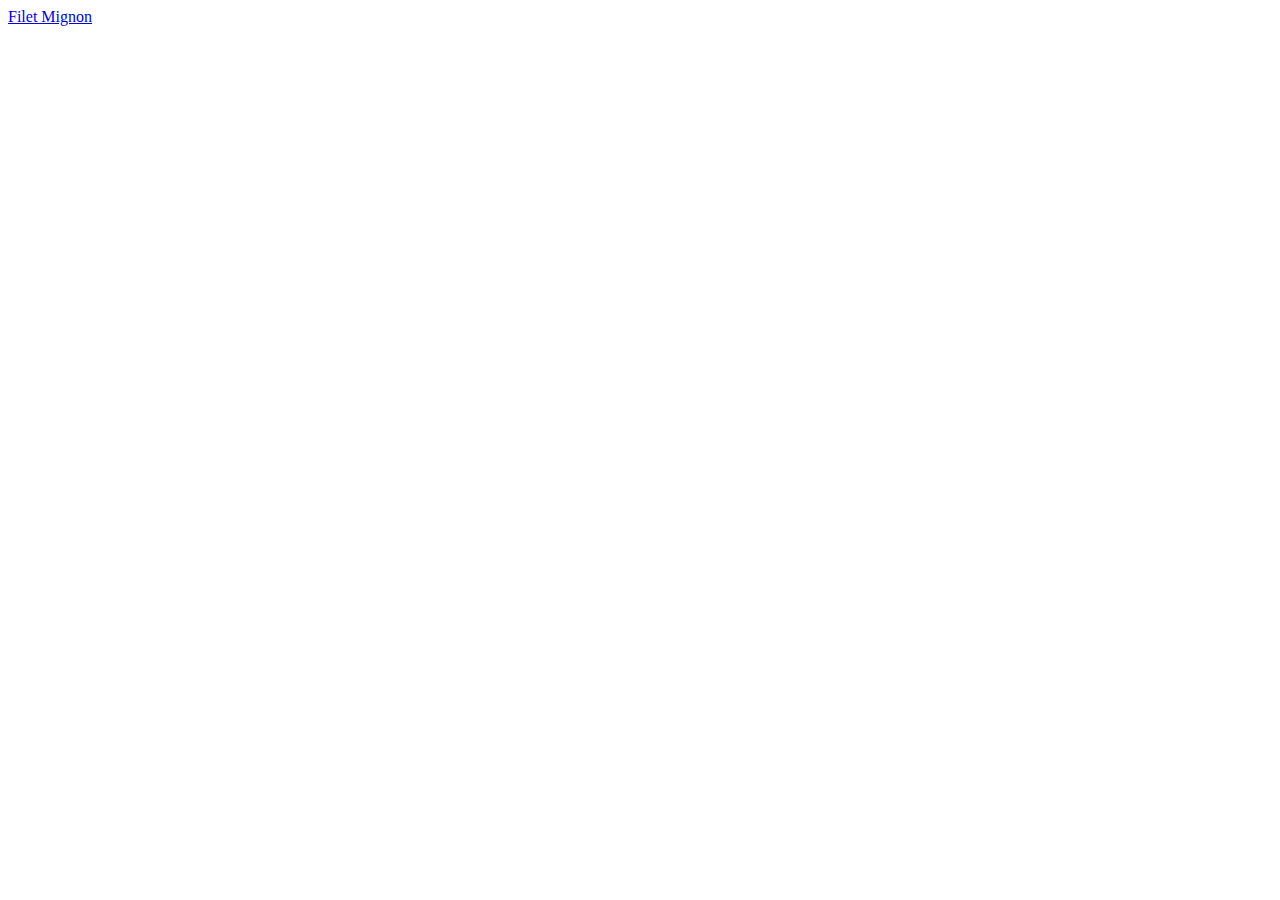
==== index.html @ 2fc2fe20 "Create site structure." ====
<!DOCTYPE html>
<html lang="en">
    <head>
        <meta charset="UTF-8">
        <title>Winter Recipes!</title>
    </head>
    <body>
        <a href="./recipes/filet_mignon.html">Filet Mignon</a>
    </body>
</html>
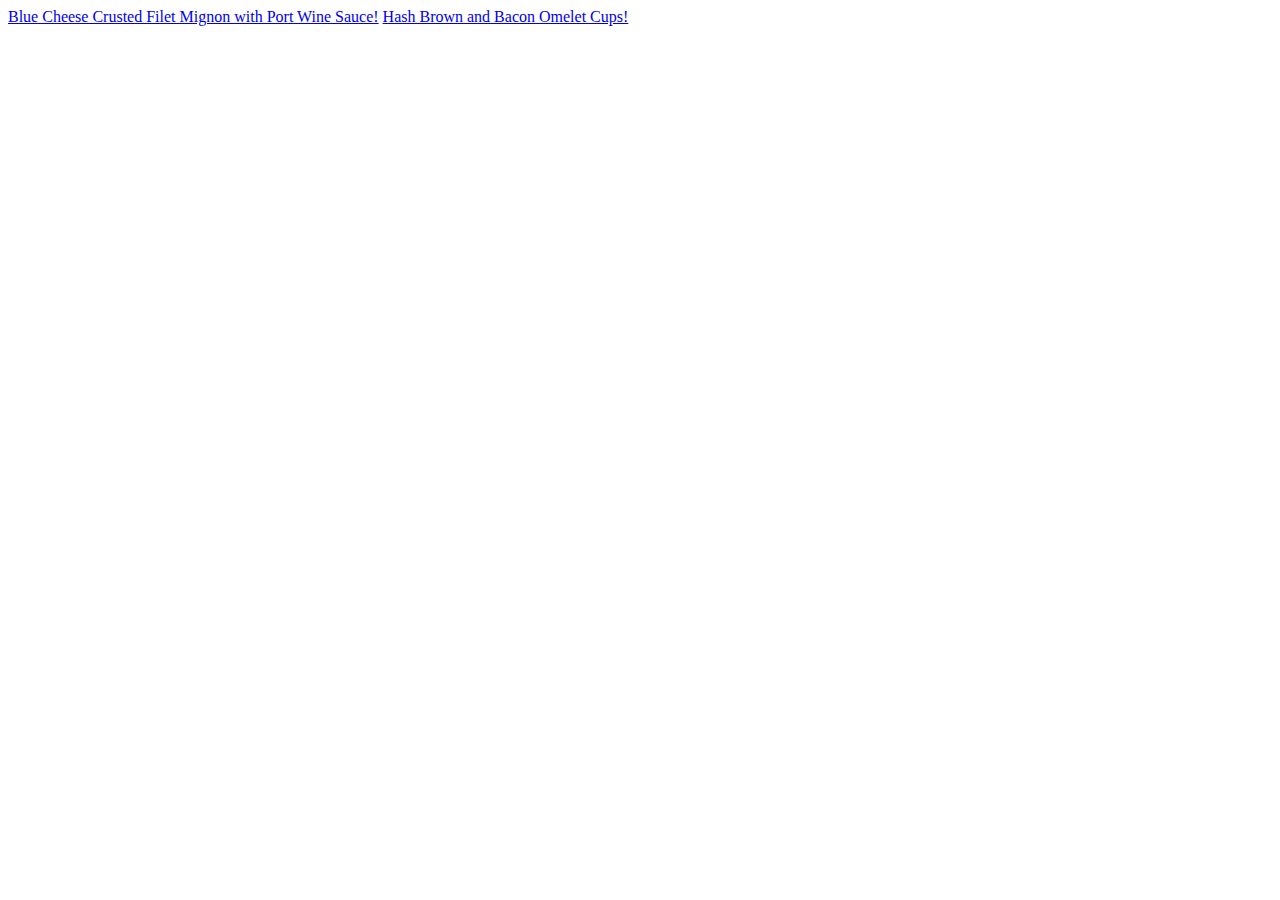
==== commit 3a68394a: "Add hash browns recipe." ====
--- a/index.html
+++ b/index.html
@@ -5,6 +5,7 @@
         <title>Winter Recipes!</title>
     </head>
     <body>
-        <a href="./recipes/filet_mignon.html">Filet Mignon</a>
+        <a href="./recipes/filet_mignon.html">Blue Cheese Crusted Filet Mignon with Port Wine Sauce!</a>
+        <a href="./recipes/hash_brown.html">Hash Brown and Bacon Omelet Cups!</a>
     </body>
 </html>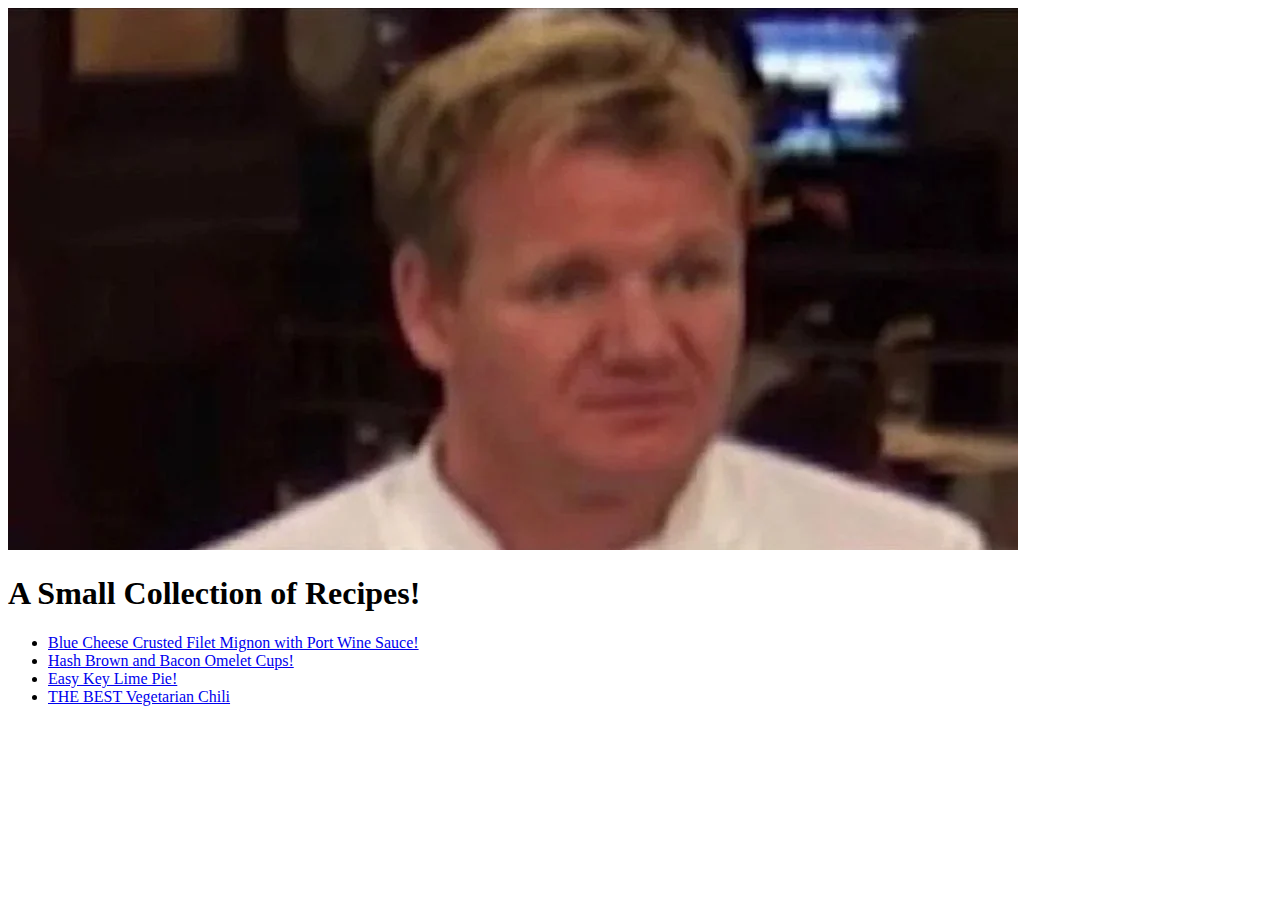
==== commit f9efd911: "Improve Index. Add recipe anchors." ====
--- a/index.html
+++ b/index.html
@@ -5,7 +5,13 @@
         <title>Winter Recipes!</title>
     </head>
     <body>
-        <a href="./recipes/filet_mignon.html">Blue Cheese Crusted Filet Mignon with Port Wine Sauce!</a>
-        <a href="./recipes/hash_brown.html">Hash Brown and Bacon Omelet Cups!</a>
+    <img src="images/gordon.webp">
+    <h1>A Small Collection of Recipes!</h1>
+    <ul>
+        <li><a href="./recipes/filet_mignon.html">Blue Cheese Crusted Filet Mignon with Port Wine Sauce!</a></li>
+        <li><a href="./recipes/hash_brown.html">Hash Brown and Bacon Omelet Cups!</a></li>
+        <li><a href="./recipes/key_lime_pie.html">Easy Key Lime Pie!</a></li>
+        <li><a href="./recipes/veggie_chili.html">THE BEST Vegetarian Chili</a></li>
+      </ul>
     </body>
 </html>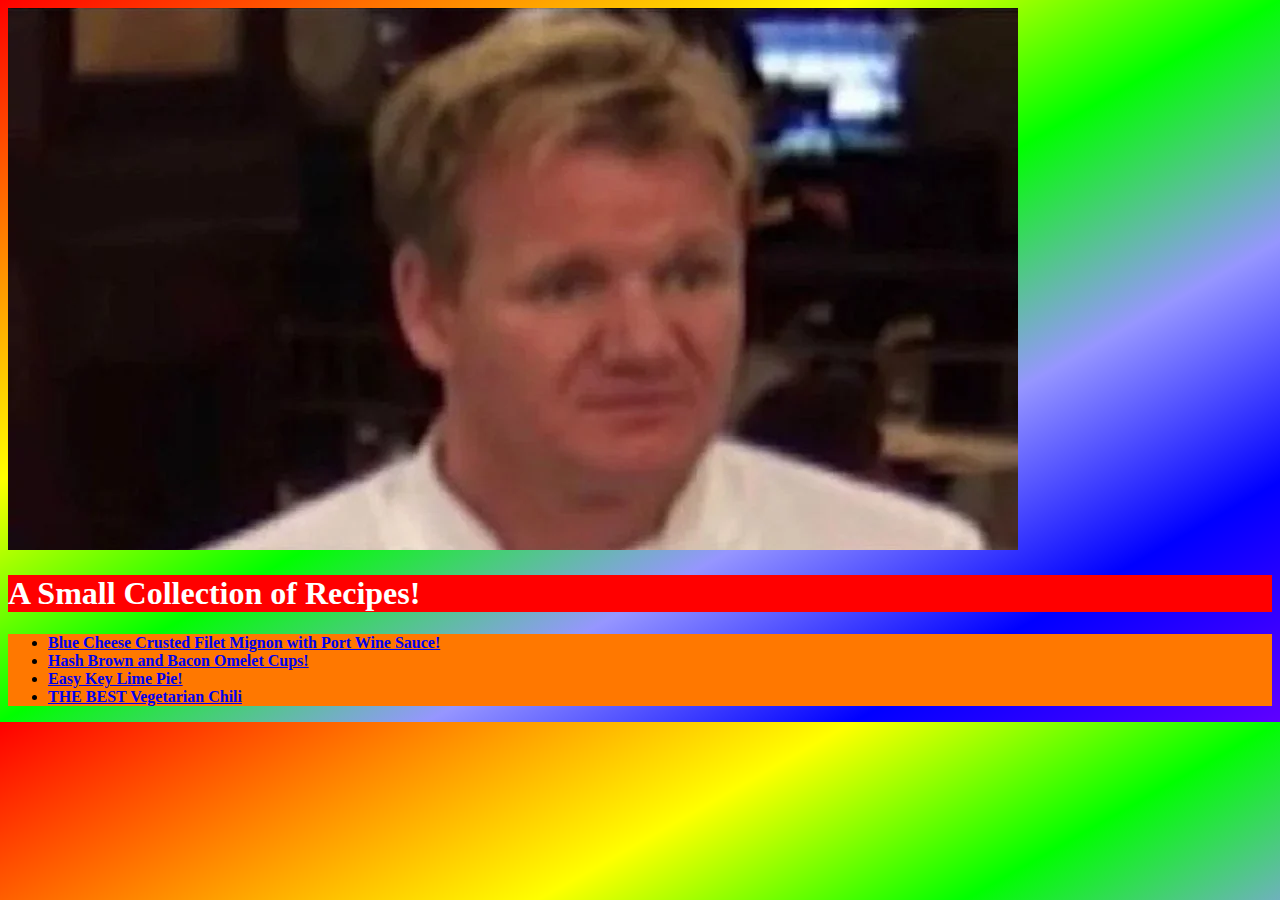
==== commit 46312547: "Added styles.css" ====
--- a/index.html
+++ b/index.html
@@ -3,11 +3,12 @@
     <head>
         <meta charset="UTF-8">
         <title>Winter Recipes!</title>
+        <link rel="stylesheet" href="styles.css">
     </head>
     <body>
-    <img src="images/gordon.webp">
-    <h1>A Small Collection of Recipes!</h1>
-    <ul>
+    <img src="images/gordon.webp" alt="gordon ramsay" style="height:auto;width:auto;">
+    <h1 class="h1">A Small Collection of Recipes!</h1>
+    <ul id="linklist">
         <li><a href="./recipes/filet_mignon.html">Blue Cheese Crusted Filet Mignon with Port Wine Sauce!</a></li>
         <li><a href="./recipes/hash_brown.html">Hash Brown and Bacon Omelet Cups!</a></li>
         <li><a href="./recipes/key_lime_pie.html">Easy Key Lime Pie!</a></li>
--- a/styles.css
+++ b/styles.css
@@ -0,0 +1,13 @@
+*{font-family:'Times New Roman', Times, serif}
+body{
+  background-image:linear-gradient(to bottom right, rgb(255,0,0), rgb(255, 128, 0),rgb(255,255,0),rgb(0,255,0),rgb(150,150,255),rgb(0,0,255),rgb(95,0,255));
+}
+.h1{
+  font-weight:900;
+  color: rgb(255,255,255);
+  background-color: rgb(255,0,0);
+}
+#linklist {
+  background-color: rgb(255, 120, 0);
+  font-weight:800;
+}